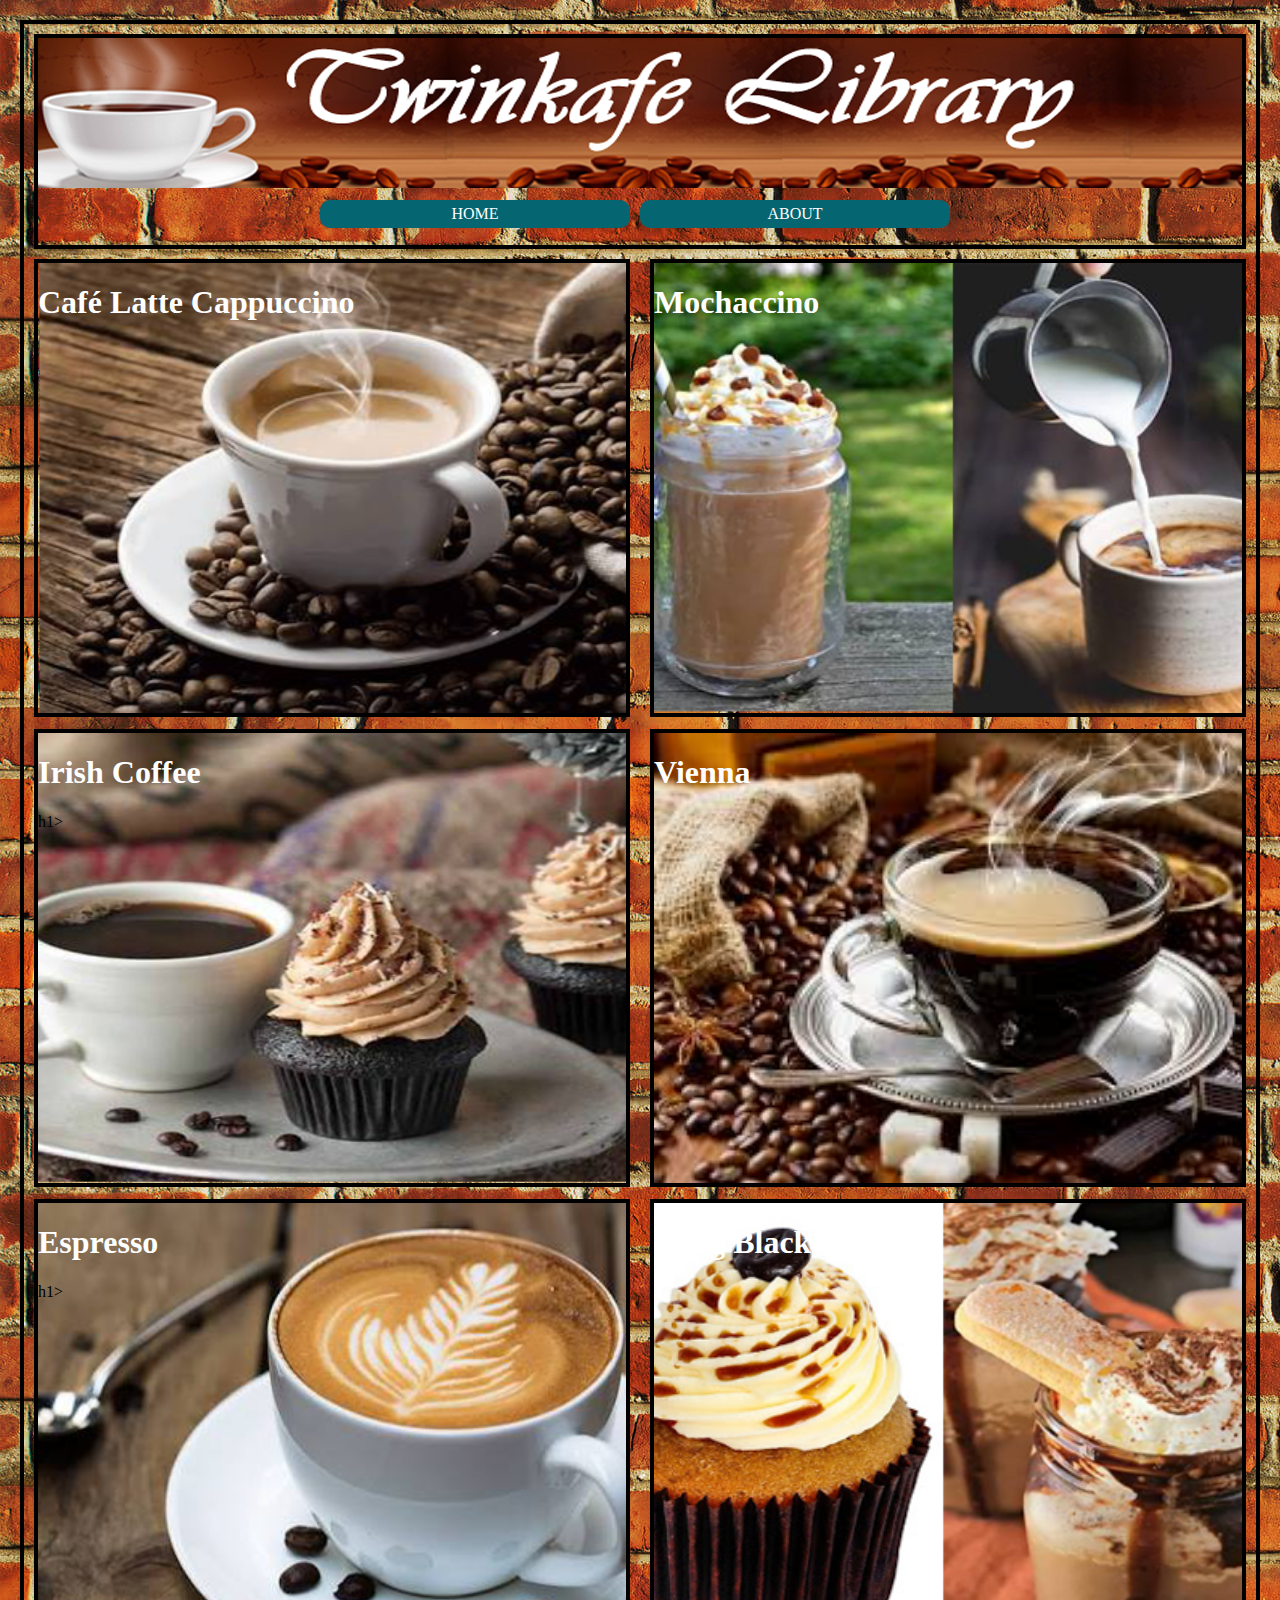
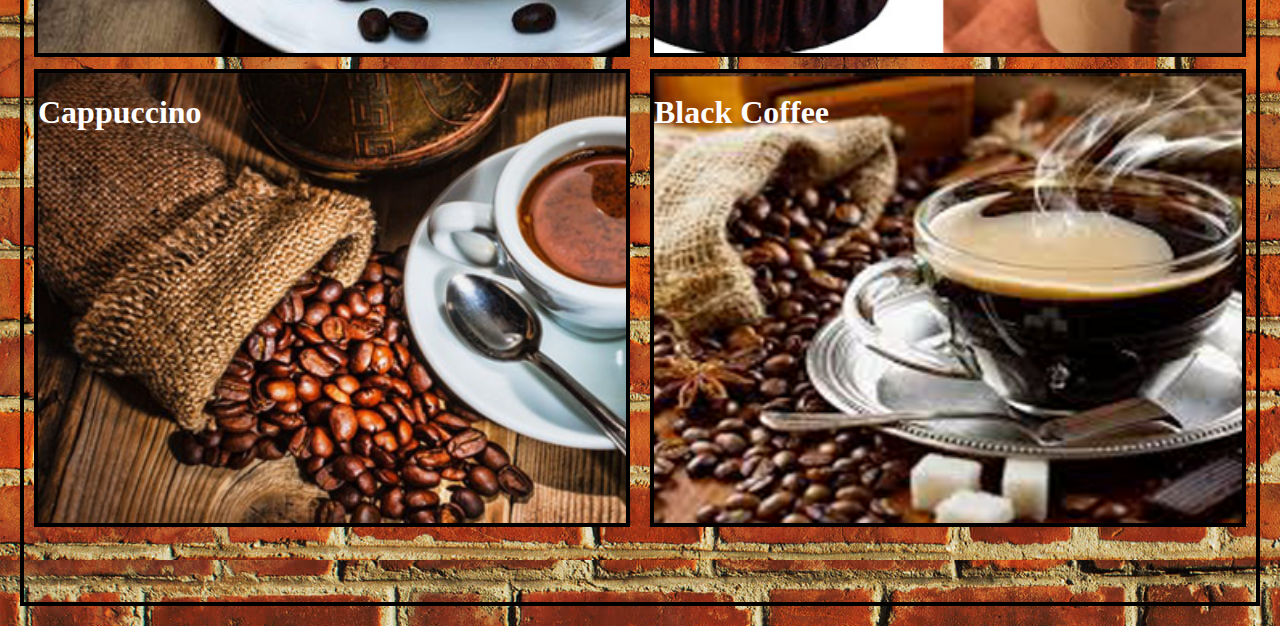
==== photos.html @ f4afb1b0 "Add files via upload" ====
<!DOCTYPE html>
<html>
	<head>
		<title></title>
		<link rel="stylesheet" href="css/style2.css">
	</head>
	<body>

			<div class="main">

				<div class='menu'>
						<div class="menu1">
							<div class="none"></div>
							<a href="index.html"><li>HOME </li></a>
							<a href="about.html"><li> ABOUT </li></a>
								<div class="none"></div>

						</div>
				</div>

				<div class="pic1">
					<div class="img1"><h1>Café Latte Cappuccino  </h1></div>
					<div class="img2"><h1>Mochaccino</h1><h1></div>
				</div>


				<div class="pic1">
						<div class="img3"><h1>Irish Coffee</h1>h1></div>
						<div class="img4"><h1>Vienna</h1><h1></div>
				</div>


					<div class="pic1">
						<div class="img5"><h1>Espresso</h1>h1></div>
						<div class="img6"><h1>Long Black</h1></div>
					</div>


					<div class="pic1">
						<div class="img7"><h1>Cappuccino</h1></div>
						<div class="img8"><h1>Black Coffee</h1></div>
					</div>


			</div>

			</body>
			</html>
---- css/style2.css ----
body {
 height: 242vh;
 margin: 20px;
 border: 4px black solid;
 background-image: url(../images/bg1.jpg);
 background-repeat: 4;

}

.menu {
  height: 23vh;
  border: 4px black solid;
  margin: 10px;
  margin-bottom: none;
  background-image: url(../images/png.png);
  background-repeat: no-repeat;
}

.menu1 {
  border: none;
  height:5vh;
  margin-top: 18vh;
  display: grid;
  grid-template-columns: 1fr 1fr 1fr 1fr;
}


a {
  text-decoration: none;
}

a li:hover {
	background-color: #fff;
  color: black;
}

.menu1 li {
  list-style: none;
  color: black;
	background-color: #056571;
	text-align: center;
	padding: 5px;
	margin-right: 10px;
	border-radius: 10px;
	font-family: verdana;
	color: white;
  width: 300px;

}

.pic1 {
  height: 50vh;
  display: grid;
  grid-template-columns: 1fr 1fr;

  grid-gap: 20px;
  margin: 10px;
}

.img1{
    border: 4px black solid;
    height: 50vh;
    background-image: url(../images/a.png);
    background-repeat: no-repeat;
    background-size: cover;
}
.img2{
    border: 4px black solid;
    height: 50vh;
    background-image: url(../images/ch.png);
    background-repeat: no-repeat;
    background-size: cover;
    background-position: center;
}

.img3{
  border: 4px black solid;
  height: 50vh;
  margin-top: 10px;
  background-image: url(../images/lk.png);
  background-repeat: no-repeat;
  background-size: cover;
  background-position: center;
}

.img4{
    border: 4px black solid;
    height: 50vh;
    margin-top: 10px;
    background-image: url(../images/d.jpg);
    background-repeat: no-repeat;
    background-size: cover;
}

.img5{
    border: 4px black solid;
    height: 50vh;
    margin-top: 20px;
    background-image: url(../images/po.png);
    background-repeat: no-repeat;
    background-size: cover;
    background-position: center;
}

.img6{
    border: 4px black solid;
    height: 50vh;
    margin-top: 20px;
    background-image: url(../images/ju.png);
    background-repeat: no-repeat;
    background-size: cover;
    background-position: center;

}

.img7{
  border: 4px black solid;
  height: 50vh;
  margin-top: 30px;
  background-image: url(../images/cip.png);
  background-repeat: no-repeat;
  background-size: cover;
}

.img8{
    border: 4px black solid;
    height: 50vh;
    margin-top: 30px;
    background-image: url(../images/d.png);
    background-repeat: no-repeat;
    background-size: cover;

}

h1{
  color:white;
}
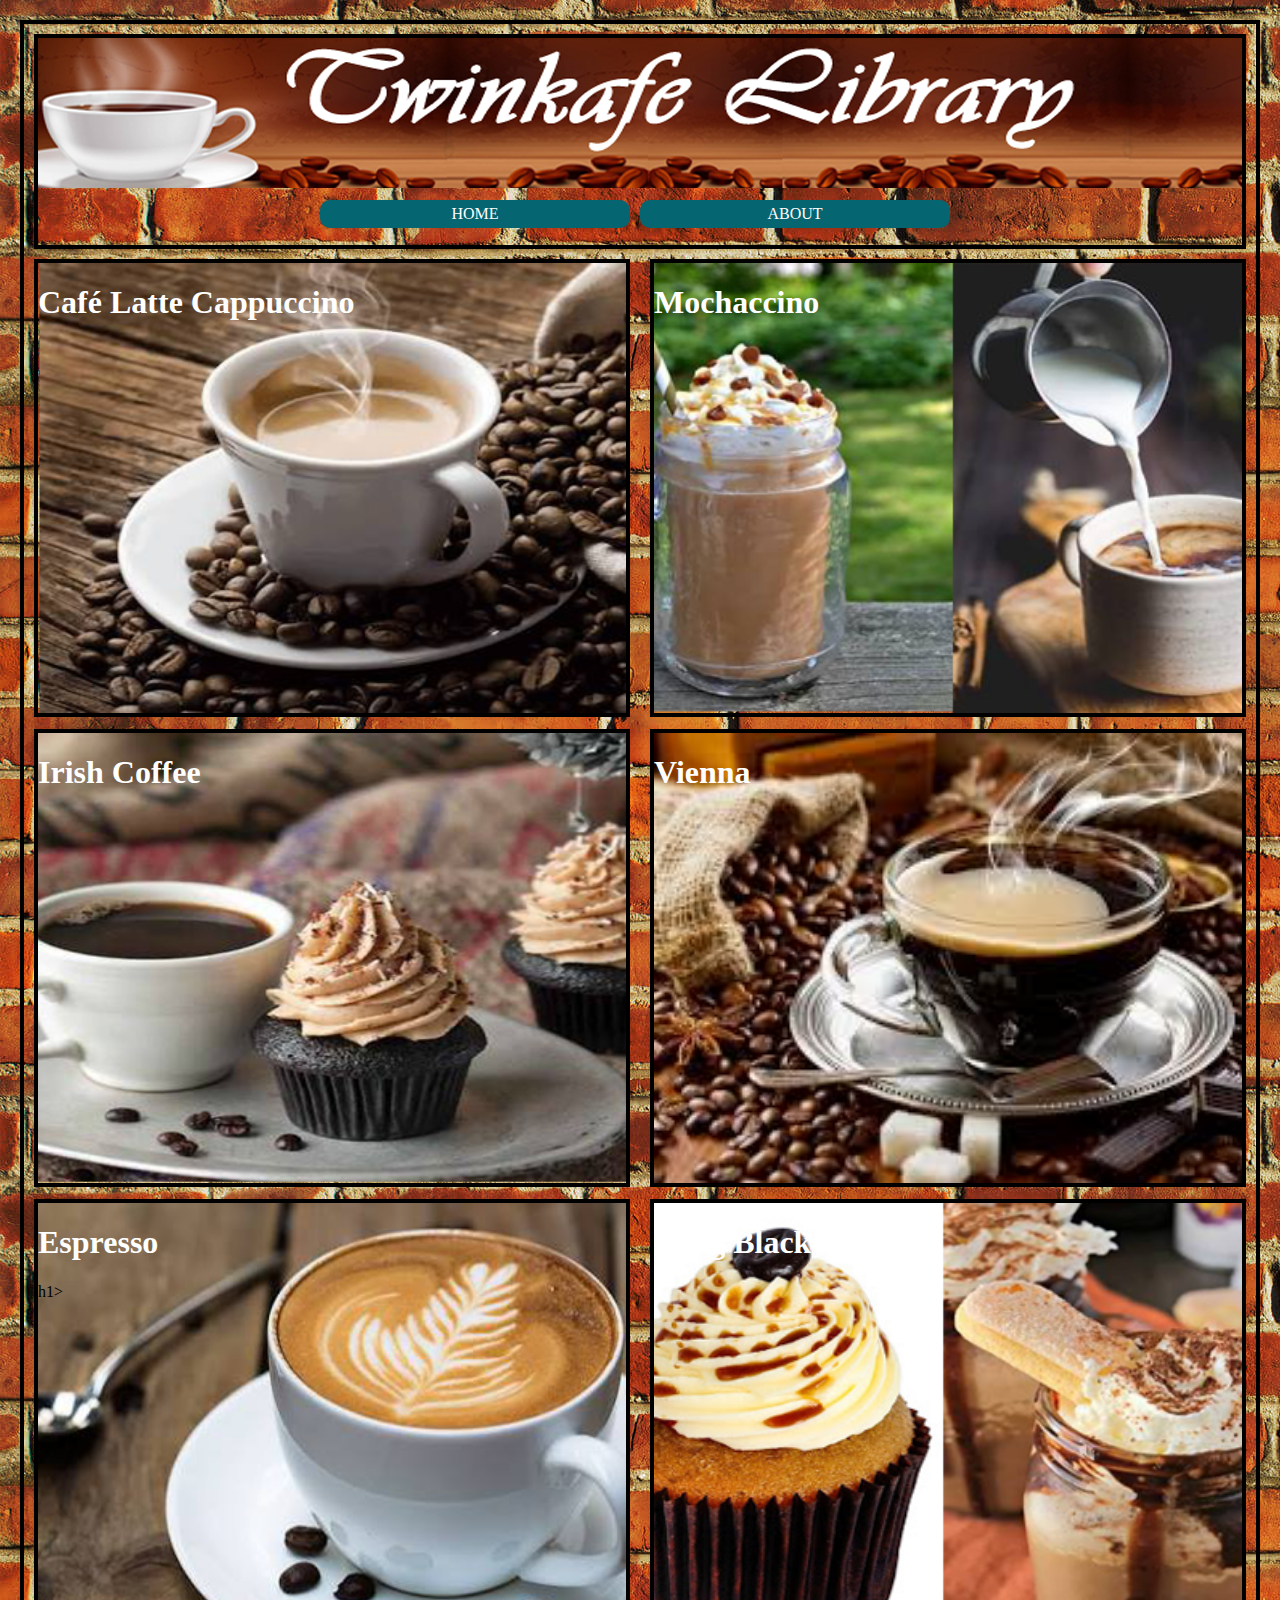
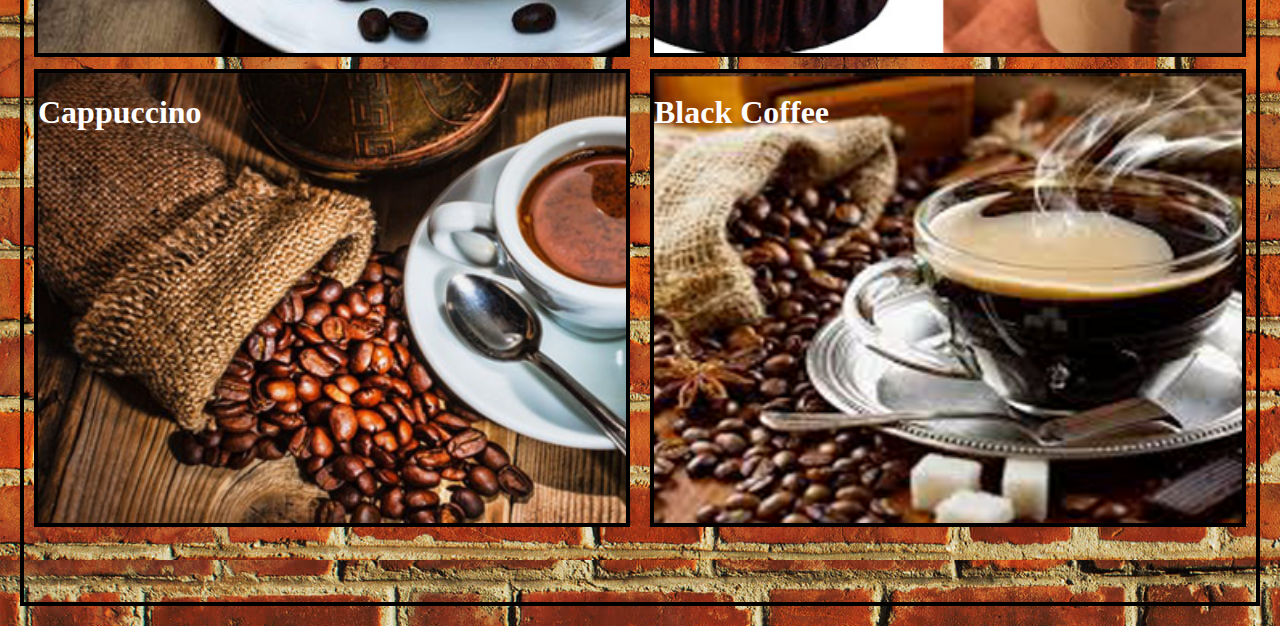
==== commit 2dcbdbd4: "Update photos.html" ====
--- a/photos.html
+++ b/photos.html
@@ -25,7 +25,7 @@
 
 
 				<div class="pic1">
-						<div class="img3"><h1>Irish Coffee</h1>h1></div>
+						<div class="img3"><h1>Irish Coffee</h1></div>
 						<div class="img4"><h1>Vienna</h1><h1></div>
 				</div>
 
